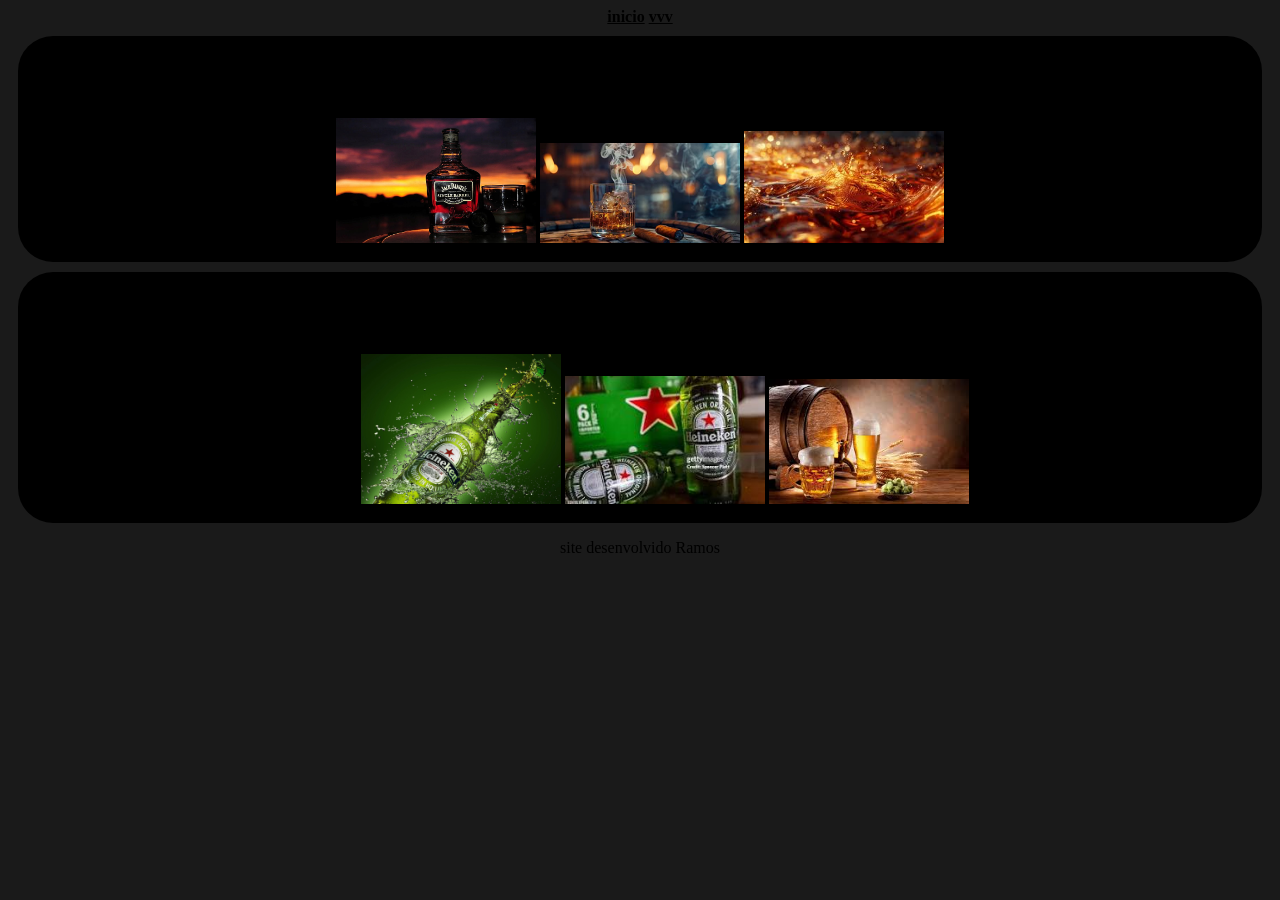
==== index.html @ c07fdb45 "Add files via upload" ====
<!DOCTYPE html>
<html lang="en">
<head>
    <meta charset="UTF-8">
    <meta name="viewport" content="width=device-width, initial-scale=1.0">
    <title>Document</title>
    <link rel="stylesheet" href="./estilo.css">
</head>
<body>
    <header>
        <nav>
            <a href="./index.html">inicio</a>
            <a href="./videos.html">vvv</a>
        </nav> 

    </header>

    <main>
        <div class="galeria">
            <h2>whisky</h2>
            <img src="./jack.jpg" alt="foto de whisky destilado da marca jack daniels" loading="lazy">
            <img src="./copo jack.jpg" foto de copo de whisky " loading="lazy">
            <img src="./imgjack.jfif "foto do produto " loading=lazy">
        </div>

        <div class="galeria">
        <h2>cerveja</h2>daniels
        <img src="./cv.jpg" alt="foto de cerveja" loading="lazy">
        <img src="./cv2.jfif" foto cerveja 2 loading="lazy">
        <img src="./cv3.jfif" foto cerveja 3 loading="lazy">
    </div>



    </main>

    <footer>
    <p>site desenvolvido Ramos
    </footer>
</body>
</html>
---- estilo.css ----
body{
    background-color: rgba(0, 0, 0, 0.897);
}

nav{
    text-align: center;
    
}

nav a{
    color: black;
     font-weight: bold

    }

    .galeria{
        text-align: center;
        align-items: center;
        border: 4px solid rgb(red, green, blue);
        padding: 15px;
        margin: 10px;
        background-color: black;
        border-radius: 35px;

        }

        .galeria img{
            width: 200px;

            }


            footer{
                text-align:center;
                }

                h2{
                text-align: center;
                }
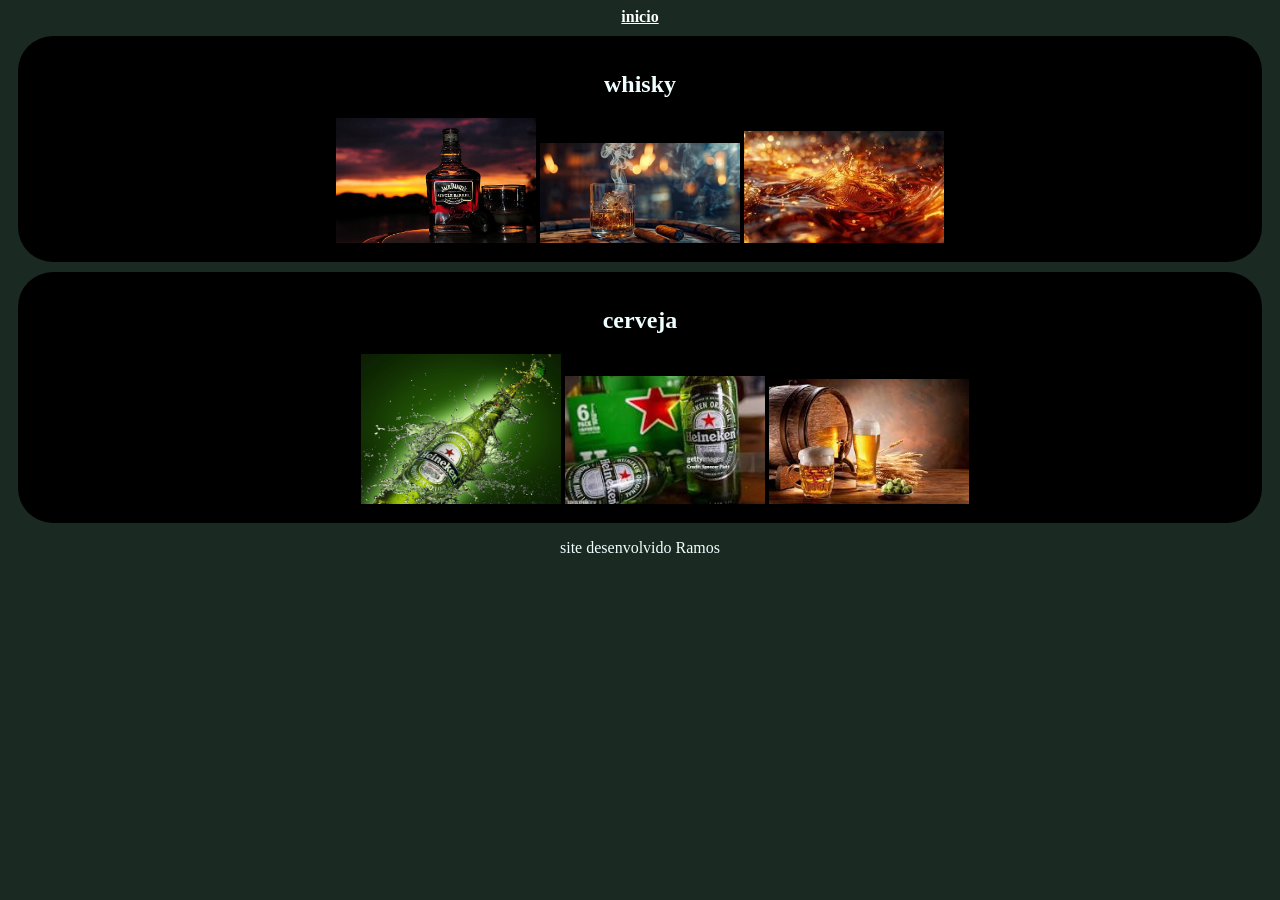
==== commit 70107021: "Ajustando cor/fundo" ====
--- a/index.html
+++ b/index.html
@@ -10,7 +10,7 @@
     <header>
         <nav>
             <a href="./index.html">inicio</a>
-            <a href="./videos.html">vvv</a>
+            <a href="./videos.html"></a>
         </nav> 
 
     </header>
--- a/estilo.css
+++ b/estilo.css
@@ -1,5 +1,5 @@
 body{
-    background-color: rgba(0, 0, 0, 0.897);
+    background-color: rgba(1, 17, 8, 0.897);
 }
 
 nav{
@@ -8,7 +8,7 @@
 }
 
 nav a{
-    color: black;
+    color: rgb(255, 255, 255);
      font-weight: bold
 
     }
@@ -36,4 +36,9 @@
 
                 h2{
                 text-align: center;
+                color:azure
+                }
+
+                p{
+                color:azure;
                 }
